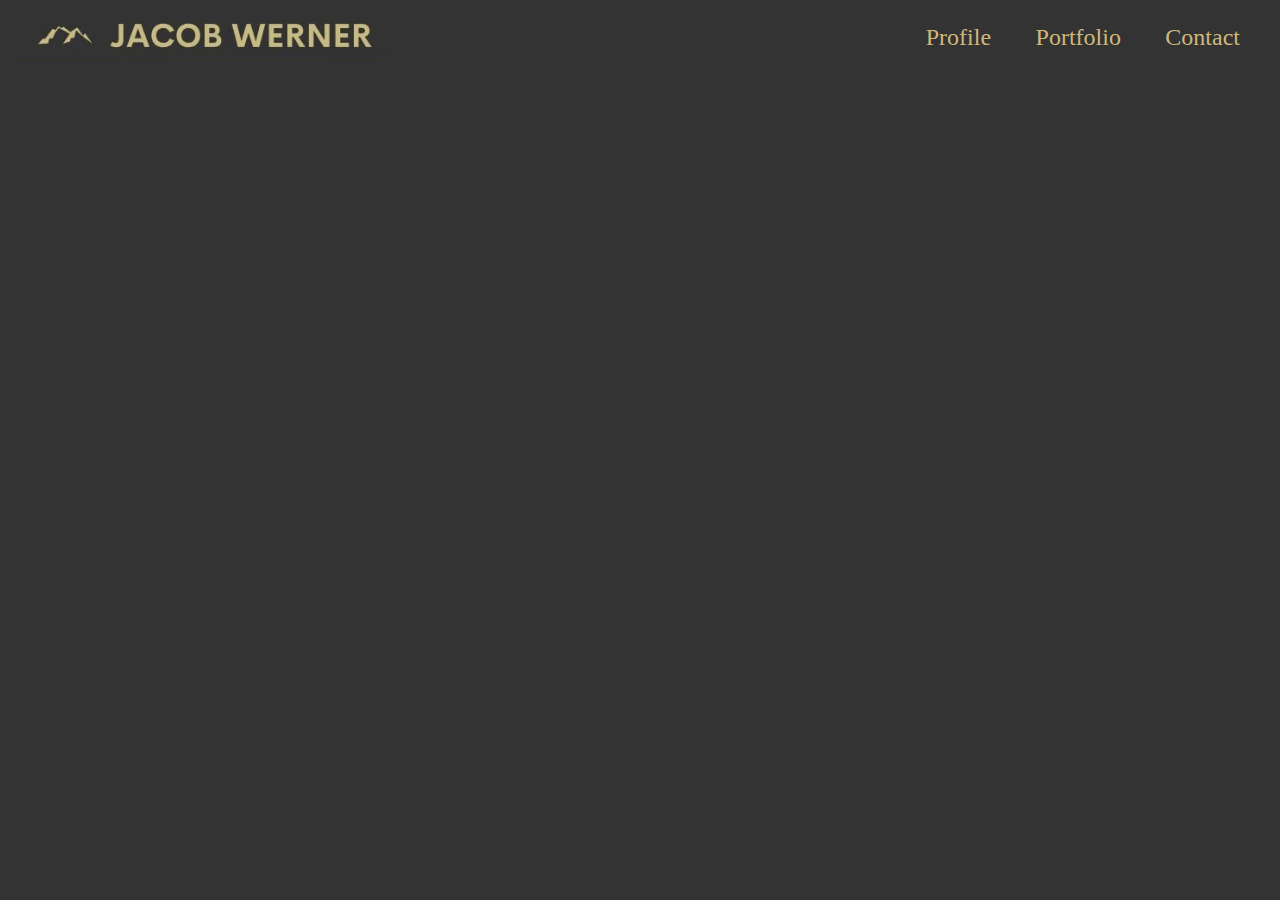
==== aboutPage/about.html @ 6796be08 "Added profile page, made tweaks to header" ====
<!DOCTYPE html>
<html lang="en">
<head>
    <meta charset="UTF-8">
    <meta name="viewport" content="width=device-width, initial-scale=1.0">
    <title>Jacob Werner - Profile</title>
    <link rel="stylesheet" href="styles.css">
</head>

<body>
    <div class="header">
        <!-- Logo -->
        <div class="header-logo">
            <a href="index.html">
            <img src="../assets/logo2.jpg" alt="Logo" style="height: 50px;"> <!-- Adjust height as needed -->
            </a>
        </div>
        <!-- Buttons -->
        <div class="header-buttons">
            <a href="aboutPage/about.html">Profile</a>
            <a href="#">Portfolio</a>
            <a href="#">Contact</a>
        </div>
    </div>

</body>
---- aboutPage/styles.css ----
body {
    margin: 0;
    font-family: Arial, sans-serif;
    background-color: #333;
}

.header {
    position: fixed;
    top: 0;
    width: 100%;
    background-color: #333;
    color: white;
    padding: 10px 0;
    text-align: center;
    z-index: 1000; /* Ensure the header stays on top of other content */
    display: flex;
    justify-content: space-between;
    align-items: center;
}

/* Style for the header logo */
.header-logo {
    margin-left: 20px; /* Adjust margin as needed */
}

/* Style for the header buttons */
.header-buttons {
    margin-right: 20px; /* Adjust margin as needed */
}

/* Style for the header button links */
.header-buttons a {
    color: #CFB87C;
    text-decoration: none;
    font-size: 24px;
    font-family: fantasy;
    padding: 10px 20px;
    border-radius: 20px;
    transition: background-color 0.3s ease;
}

/* Change background color on hover */
.header-buttons a:hover {
    background-color: #555;
}
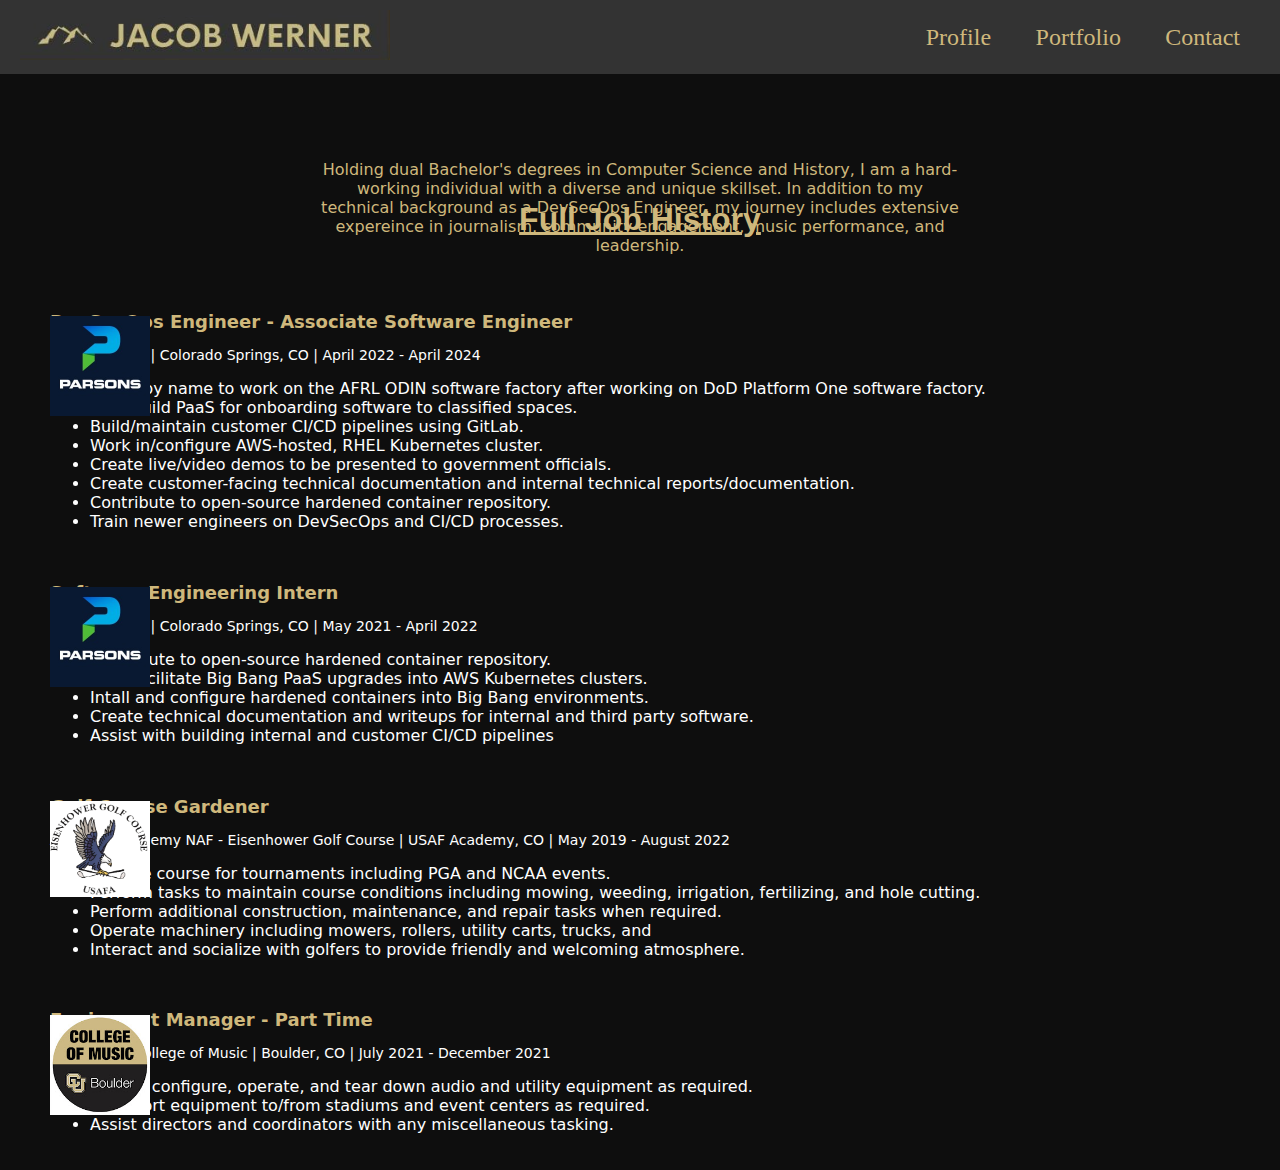
==== commit d3e657a0: "added Profile page and began filling out info" ====
--- a/aboutPage/about.html
+++ b/aboutPage/about.html
@@ -11,7 +11,7 @@
     <div class="header">
         <!-- Logo -->
         <div class="header-logo">
-            <a href="index.html">
+            <a href="../index.html">
             <img src="../assets/logo2.jpg" alt="Logo" style="height: 50px;"> <!-- Adjust height as needed -->
             </a>
         </div>
@@ -22,5 +22,82 @@
             <a href="#">Contact</a>
         </div>
     </div>
+    <br><br><br><br><br><br><br><br>
+    <p class="intro">
+        Holding dual Bachelor's degrees in Computer Science and History, I am a hard-working individual with a diverse and unique skillset.
+        In addition to my technical background as a DevSecOps Engineer, my journey includes extensive expereince in journalism, community engagement, music performance, and leadership.
+
+    </p>
+    <br><br>
+    <h1 style="color: #CFB87C; text-align: center;"><u>Full Job History</u></h1>
+    <br><br>
+    <div class="job-experience">
+        <div class="job-item">
+            <div class="company-logo">
+                <img src="../assets/expLogos/parsons.jpg" alt="Company Logo">
+            </div>
+            <div class="job-details">
+                <h2 class="title">DevSecOps Engineer - Associate Software Engineer</h2>
+                <p class="dates">Parsons Corp. | Colorado Springs, CO | April 2022 - April 2024</p>
+                <ul class="description">
+                    <li>Asked by name to work on the AFRL ODIN software factory after working on DoD Platform One software factory.</li>
+                    <li>Help build PaaS for onboarding software to classified spaces.</li>
+                    <li>Build/maintain customer CI/CD pipelines using GitLab.</li>
+                    <li>Work in/configure AWS-hosted, RHEL Kubernetes cluster.</li>
+                    <li>Create live/video demos to be presented to government officials.</li>
+                    <li>Create customer-facing technical documentation and internal technical reports/documentation.</li>
+                    <li>Contribute to open-source hardened container repository.</li>
+                    <li>Train newer engineers on DevSecOps and CI/CD processes.</li>
+                </ul>
+            </div>
+        </div>
+        <div class="job-item">
+            <div class="company-logo">
+                <img src="../assets/expLogos/parsons.jpg" alt="Company Logo">
+            </div>
+            <div class="job-details">
+                <h2 class="title">Software Engineering Intern</h2>
+                <p class="dates">Parsons Corp. | Colorado Springs, CO | May 2021 - April 2022</p>
+                <ul class="description">
+                    <li>Contribute to open-source hardened container repository.</li>
+                    <li>Help facilitate Big Bang PaaS upgrades into AWS Kubernetes clusters.</li>
+                    <li>Intall and configure hardened containers into Big Bang environments.</li>
+                    <li>Create technical documentation and writeups for internal and third party software.</li>
+                    <li>Assist with building internal and customer CI/CD pipelines</li>
+                </ul>
+            </div>
+        </div>
+        <div class="job-item">
+            <div class="company-logo">
+                <img src="../assets/expLogos/EisenhowerGC.jpg" alt="Company Logo">
+            </div>
+            <div class="job-details">
+                <h2 class="title">Golf Course Gardener</h2>
+                <p class="dates">Air Force Academy NAF - Eisenhower Golf Course | USAF Academy, CO | May 2019 - August 2022</p>
+                <ul class="description">
+                    <li>Prepare course for tournaments including PGA and NCAA events.</li>
+                    <li>Perform tasks to maintain course conditions including mowing, weeding, irrigation, fertilizing, and hole cutting.</li>
+                    <li>Perform additional construction, maintenance, and repair tasks when required.</li>
+                    <li>Operate machinery including mowers, rollers, utility carts, trucks, and </li>
+                    <li>Interact and socialize with golfers to provide friendly and welcoming atmosphere.</li>
+                </ul>
+            </div>
+        </div>
+        <div class="job-item">
+            <div class="company-logo">
+                <img src="../assets/expLogos/CUCOM.jpg" alt="Company Logo">
+            </div>
+            <div class="job-details">
+                <h2 class="title">Equipment Manager - Part Time</h2>
+                <p class="dates">CU Boulder College of Music | Boulder, CO | July 2021 - December 2021</p>
+                <ul class="description">
+                    <li>Set up, configure, operate, and tear down audio and utility equipment as required.</li>
+                    <li>Transport equipment to/from stadiums and event centers as required.</li>
+                    <li>Assist directors and coordinators with any miscellaneous tasking.</li>
+                </ul>
+            </div>
+        </div>
+        <!-- Add more job items as needed -->
+    </div>
 
 </body>--- a/aboutPage/styles.css
+++ b/aboutPage/styles.css
@@ -1,7 +1,7 @@
 body {
     margin: 0;
     font-family: Arial, sans-serif;
-    background-color: #333;
+    background-color: #0e0e0e;
 }
 
 .header {
@@ -42,4 +42,56 @@
 /* Change background color on hover */
 .header-buttons a:hover {
     background-color: #555;
+}
+
+.intro {
+    position: absolute;
+    left: 50%;
+    transform: translateX(-50%);
+    color: #CFB87C; 
+    text-align: center; 
+    max-width: 960px; 
+    font-size: 16px;
+    font-family: system-ui;
+}
+/* Job item CSS */
+.job-item {
+    position: relative;
+    padding-left: 50px;
+    display: flex;
+    align-items: flex-start;
+    margin-bottom: 20px;
+    font-family: system-ui;
+}
+
+.company-logo img {
+    position: absolute;
+    top: 0;
+    width: 100px;
+    height: auto;
+    margin-right: 10px;
+    margin-top: 20px;
+}
+
+.job-details {
+    flex: 1;
+}
+
+.job-details h2 {
+    font-weight: bold;
+}
+
+.job-details .title{
+    font-size: 18px;
+    color: #CFB87C;
+}
+.job-details .dates {
+    font-size: 14px;
+    margin-bottom: 5px;
+    color: white;
+}
+
+.job-details .description {
+    font-size: 16px;
+    color: white;
 }